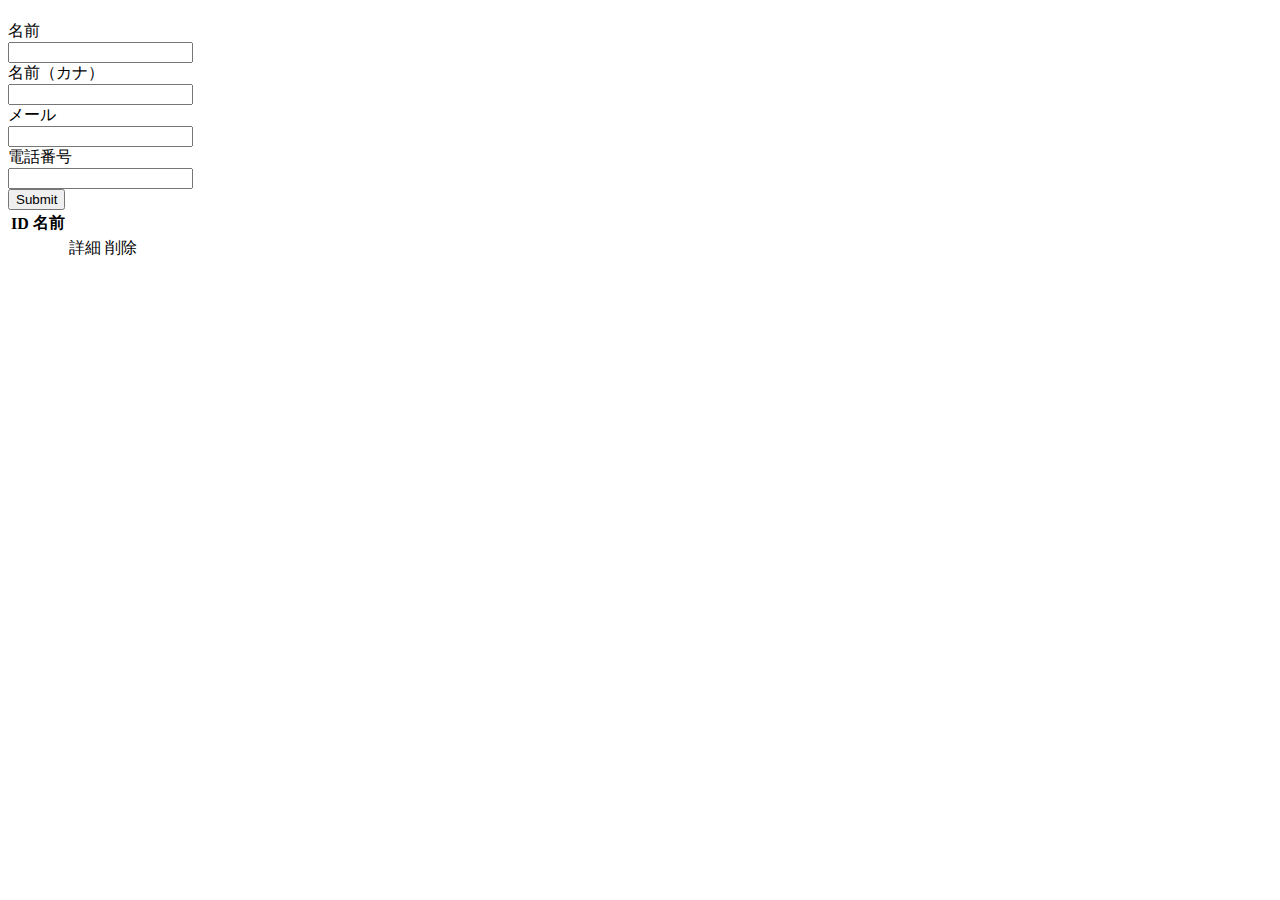
==== src/main/resources/templates/index.html @ c283fbc8 "Initial commit." ====
<!DOCTYPE html>
<html xmlns:th="http://www.thymeleaf.org">
<head>
<meta http-equiv="Content-Type" content="text/html; charset=UTF-8">
<title>従業員一覧</title>
<link th:href="@{/css/style.css}" rel="stylesheet" type="text/css">
</head>
<body>

  <h1 th:text="#{content.title}"></h1>

  <form method="post" action="/" th:object="${formModel}">
    <label for="name">名前</label><br>
    <input type="text" name="name" th:value="*{name}" /><br>

    <label for="text1">名前（カナ）</label><br>
    <input type="text" name="text1" th:value="*{text1}" /><br>

    <label for="text2">メール</label><br>
    <input type="text" name="text2" th:value="*{text2}" /><br>

    <label for="text3">電話番号</label><br>
    <input type="text" name="text3" th:value="*{text3}" /><br>

    <input type="submit" name="追加" />
  </form>


  <table>
    <tr>
      <th>ID</th>
      <th>名前</th>
      <th></th>
      <th></th>
    </tr>
    <tr th:each="emp : ${emplist}" th:object="${emp}">
      <td th:text="*{idemployee}"></td>
      <td th:text="*{name}"></td>
      <td><a th:href="@{'/employee/' + *{idemployee}}">詳細</a></td>
      <td><a th:href="@{'/delete/' + *{idemployee}}">削除</a></td>
    </tr>
  </table>
</body>
</html>
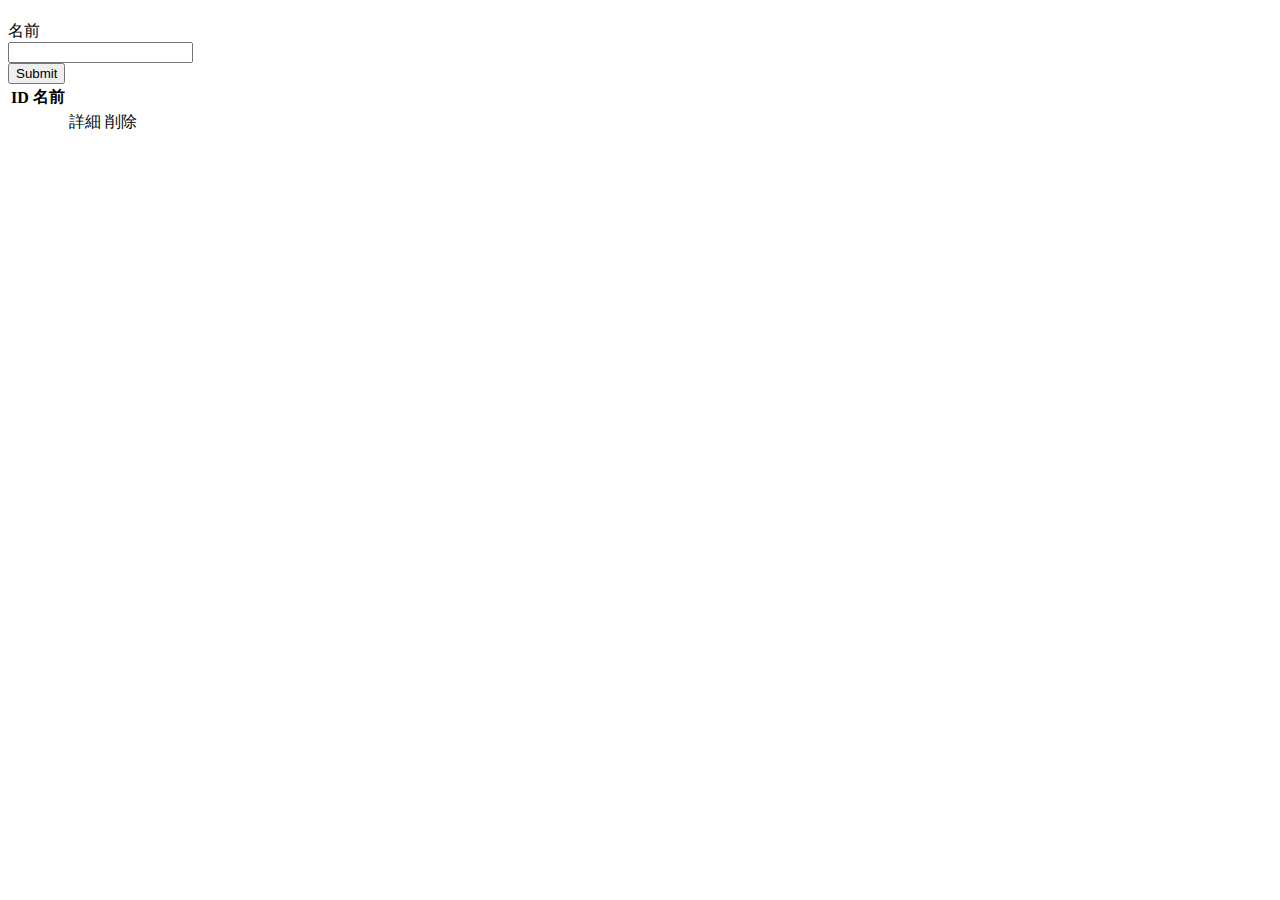
==== commit b962e111: "作業途中" ====
--- a/src/main/resources/templates/index.html
+++ b/src/main/resources/templates/index.html
@@ -13,15 +13,6 @@
     <label for="name">名前</label><br>
     <input type="text" name="name" th:value="*{name}" /><br>
 
-    <label for="text1">名前（カナ）</label><br>
-    <input type="text" name="text1" th:value="*{text1}" /><br>
-
-    <label for="text2">メール</label><br>
-    <input type="text" name="text2" th:value="*{text2}" /><br>
-
-    <label for="text3">電話番号</label><br>
-    <input type="text" name="text3" th:value="*{text3}" /><br>
-
     <input type="submit" name="追加" />
   </form>
 
@@ -34,10 +25,10 @@
       <th></th>
     </tr>
     <tr th:each="emp : ${emplist}" th:object="${emp}">
-      <td th:text="*{idemployee}"></td>
+      <td th:text="*{emp_id}"></td>
       <td th:text="*{name}"></td>
-      <td><a th:href="@{'/employee/' + *{idemployee}}">詳細</a></td>
-      <td><a th:href="@{'/delete/' + *{idemployee}}">削除</a></td>
+      <td><a th:href="@{'/employee/' + *{emp_id}}">詳細</a></td>
+      <td><a th:href="@{'/delete/' + *{emp_id}}">削除</a></td>
     </tr>
   </table>
 </body>
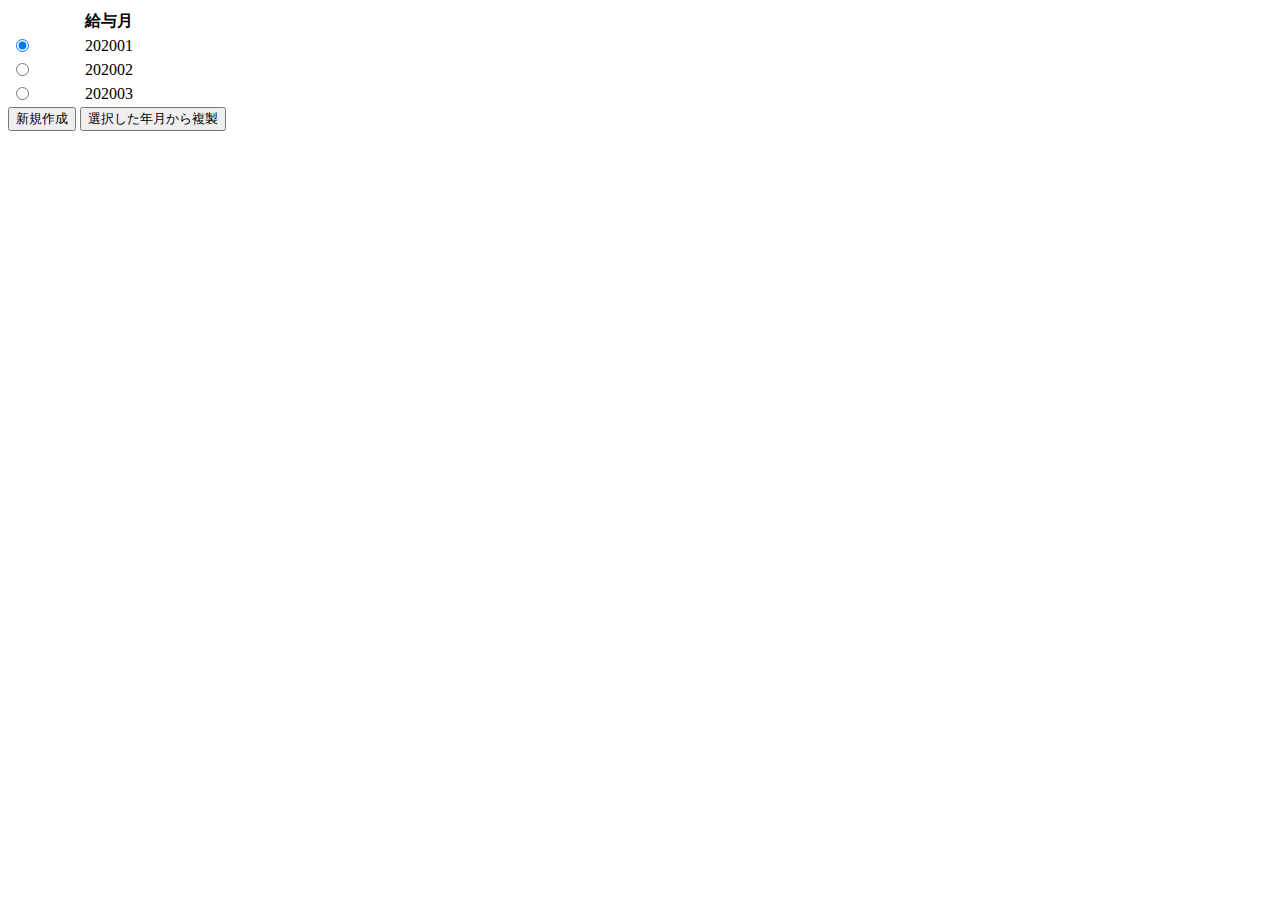
==== commit 8cc49643: "更新" ====
--- a/src/main/resources/templates/index.html
+++ b/src/main/resources/templates/index.html
@@ -1,35 +1,44 @@
 <!DOCTYPE html>
-<html xmlns:th="http://www.thymeleaf.org">
-<head>
-<meta http-equiv="Content-Type" content="text/html; charset=UTF-8">
-<title>従業員一覧</title>
-<link th:href="@{/css/style.css}" rel="stylesheet" type="text/css">
-</head>
+<html xmlns:th="http://www.thymeleaf.org"
+  xmlns:layout="http://www.ultraq.net.nz/thymeleaf/layout"
+  layout:decorate="~{commons/layout}">
+<head th:replace="commons/layout :: meta_header('top',~{::link},~{::script})"></head>
 <body>
+  <div th:replace="commons/layout :: header"></div>
 
-  <h1 th:text="#{content.title}"></h1>
+  <div th:replace="commons/layout :: contents(~{::div.content}, '給与月一覧')">
+    <div class="content">
 
-  <form method="post" action="/" th:object="${formModel}">
-    <label for="name">名前</label><br>
-    <input type="text" name="name" th:value="*{name}" /><br>
+      <form>
+        <table class="table">
+          <thead class="thead-light">
+            <tr>
+              <th style="width: 70px;"></th>
+              <th>給与月</th>
+            </tr>
+          </thead>
+          <tbody>
+            <tr>
+              <td class="text-center"><input type="radio" value="A" id="radio1" name="radio" checked="checked"></td>
+              <td><a th:href="@{/emplist(date=${202001})}">202001</a></td>
+            </tr>
+            <tr>
+              <td class="text-center"><input type="radio" value="B" id="radio2" name="radio"></td>
+              <td><a th:href="@{'/'}">202002</a></td>
+            </tr>
+            <tr>
+              <td class="text-center"><input type="radio" value="C" id="radio3" name="radio"></td>
+              <td><a th:href="@{'/'}">202003</a></td>
+            </tr>
+          </tbody>
+        </table>
 
-    <input type="submit" name="追加" />
-  </form>
+        <input type="submit" name="datecopy" class="btn btn-success" value="新規作成">
+        <input type="submit" name="datecopy" class="btn btn-success" value="選択した年月から複製">
+      </form>
+    </div>
+  </div>
 
-
-  <table>
-    <tr>
-      <th>ID</th>
-      <th>名前</th>
-      <th></th>
-      <th></th>
-    </tr>
-    <tr th:each="emp : ${emplist}" th:object="${emp}">
-      <td th:text="*{emp_id}"></td>
-      <td th:text="*{name}"></td>
-      <td><a th:href="@{'/employee/' + *{emp_id}}">詳細</a></td>
-      <td><a th:href="@{'/delete/' + *{emp_id}}">削除</a></td>
-    </tr>
-  </table>
+  <div th:replace="commons/layout :: footer"></div>
 </body>
 </html>